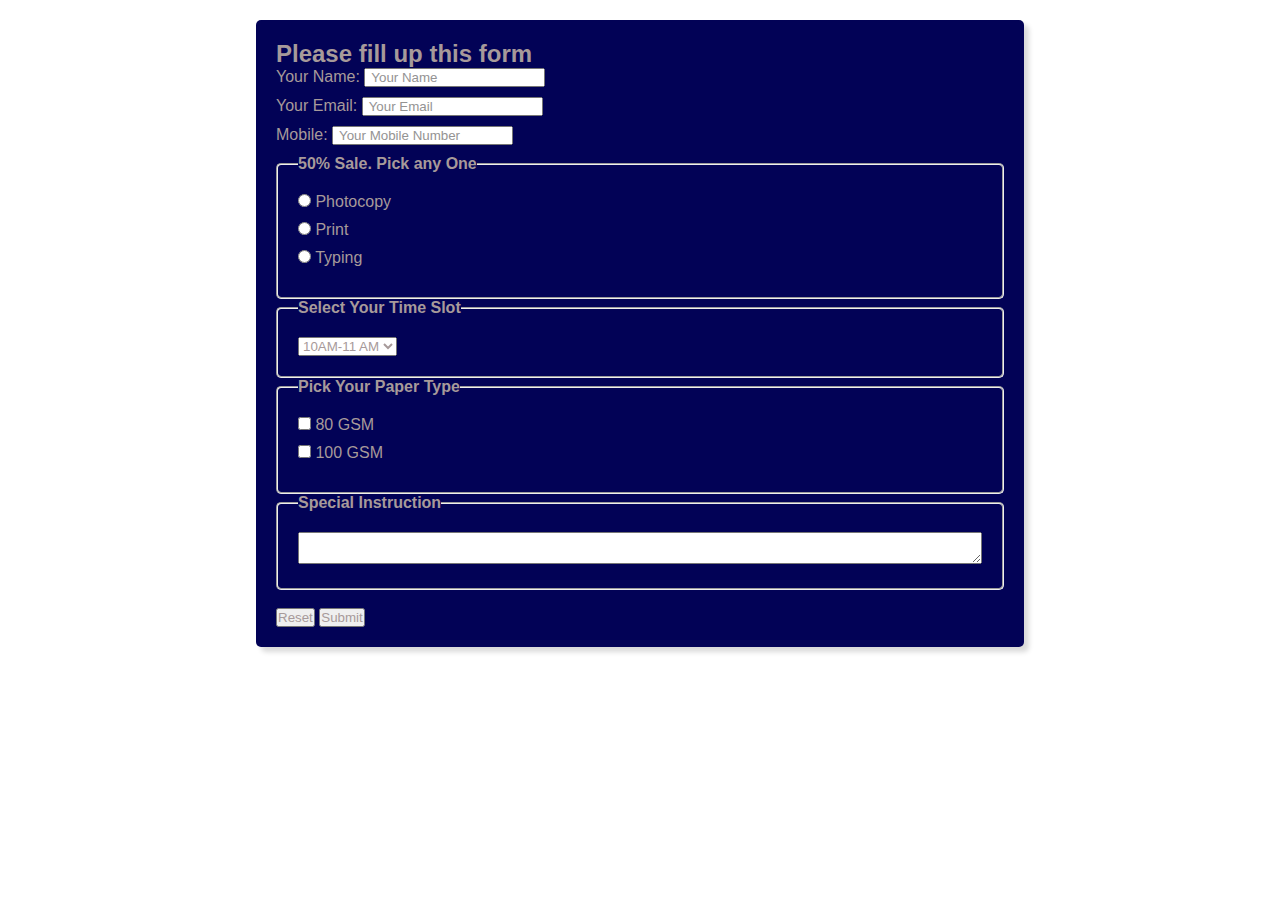
==== form.html @ 89d3992c "first commit" ====
<!DOCTYPE html>
<html lang="en">
<head>
    <meta charset="UTF-8">
    <meta name="viewport" content="width=device-width, initial-scale=1.0">
    <title>Form for Purchase</title>
    <style>
        *{
            margin: 0;
            padding: 0;
            box-sizing: border-box;
            font-family: poppins, arial;
            color: hsl(0, 7%, 63%);
        }
        
        label{
            display: block;
            margin-bottom: 10px;
        }

        input::placeholder{
            color: rgb(148, 147, 147);
            padding: 5px;
            width: 100%;
        }

        body{
            background-color: rgba(55, 12, 213, 0);
            width: 100%;
            height: 100vh;
        }

        main{
            width: 60%;
            height: auto;
            background-color: rgb(14, 2, 56);
            box-shadow: 5px 5px 5px rgba(0,0,0,0.15);
            margin: auto;
            background-color: rgb(2, 2, 86) ;
            padding: 20px;
            border-radius: 5px;
            margin-top: 20px;
        }

        fieldset{
            padding: 20px;
            border-radius: 5px;
        }

        legend{
            font-weight: 700;
        }

        textarea{
            width: 100%;
        }


    </style>
</head>
<body>
    <header>

    </header>
    <main>
        <h2>Please fill up this form</h2>
        <form action="">
            <label for="name"> Your Name:
                <input type="text" id="name" placeholder="Your Name">
            </label>
            <label for="email"> Your Email:
                <input type="email" name="email" id="email" placeholder="Your Email">
            </label>
            <label for="mobile">Mobile:
                <input type="number" id="mobile" placeholder="Your Mobile Number">
            </label>
            <fieldset>
                <legend>50% Sale. Pick any One</legend>
                <label for="photocopy">
                    <input type="radio" name="sale" id="photocopy"> Photocopy
                </label>
                <label for="print">
                    <input type="radio" name="sale" id="print"> Print
                </label>
                <label for="typing">
                    <input type="radio" name="sale" id="typing"> Typing
                </label>
            </fieldset>
            <fieldset>
                <legend>Select Your Time Slot</legend>
                <select name="timeslot" id="">
                    <option value="">10AM-11 AM</option>
                    <option value="">11AM-12PM</option>
                    <option value="">12PM-01PM</option>
                    <option value="">03PM-04PM</option>
                    
                </select>
            </fieldset>
            <fieldset>
                <legend>Pick Your Paper Type</legend>
                <label for="eighty-gsm">
                    <input type="checkbox" name="paper" id=""> 80 GSM
                </label>
                <label for="100gsm">
                    <input type="checkbox" name="100gsm" id=""> 100 GSM
                </label>
            </fieldset>
            <fieldset>
                <legend>Special Instruction</legend>
                <textarea name="" id=""></textarea>
            </fieldset>
            <br>
            <input type="reset" value="Reset">
            <input type="submit" value="Submit">
        </form>
    </main>
    <footer>

    </footer>
</body>
</html>
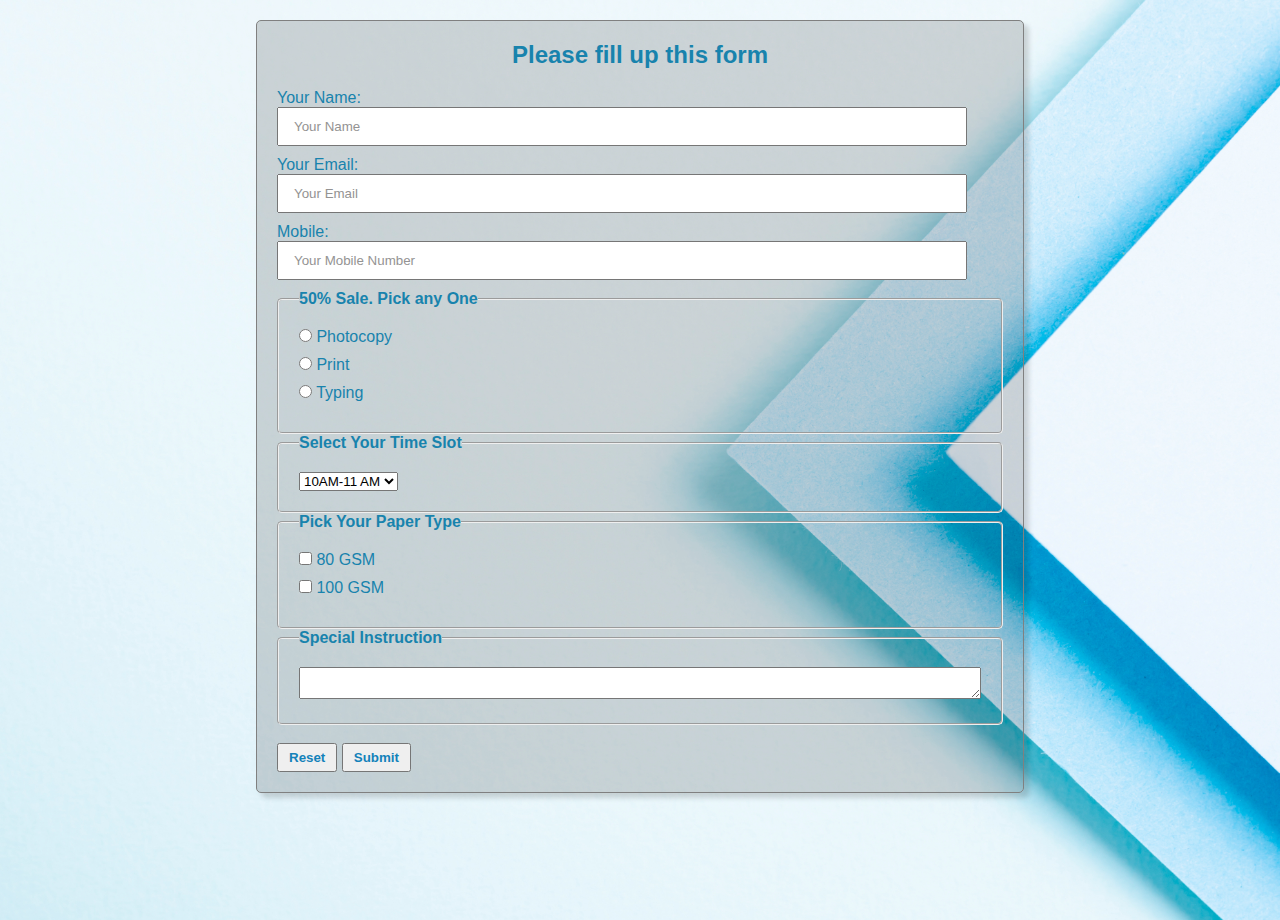
==== commit 5941a352: "finaly edited" ====
--- a/form.html
+++ b/form.html
@@ -10,7 +10,6 @@
             padding: 0;
             box-sizing: border-box;
             font-family: poppins, arial;
-            color: hsl(0, 7%, 63%);
         }
         
         label{
@@ -25,21 +24,26 @@
         }
 
         body{
-            background-color: rgba(55, 12, 213, 0);
+            background-image: url(images/2148320443.jpg);
+            background-position: center;
+            background-size: cover;
             width: 100%;
             height: 100vh;
+            opacity: 1;
         }
 
         main{
             width: 60%;
             height: auto;
-            background-color: rgb(14, 2, 56);
+            background-color: rgba(0,0,0,.15);
             box-shadow: 5px 5px 5px rgba(0,0,0,0.15);
             margin: auto;
-            background-color: rgb(2, 2, 86) ;
             padding: 20px;
             border-radius: 5px;
             margin-top: 20px;
+            border: 1px solid gray;
+            color: rgb(24, 131, 173);
+            
         }
 
         fieldset{
@@ -55,6 +59,20 @@
             width: 100%;
         }
 
+        .entry-title{
+        }
+
+        .entry-title label > input{
+            width: 95%;
+            padding: 10px;
+        }
+
+        .button{
+            padding: 5px 10px;
+            font-weight: 700;
+            color: rgb(19, 130, 186);
+        }
+
 
     </style>
 </head>
@@ -63,17 +81,19 @@
 
     </header>
     <main>
-        <h2>Please fill up this form</h2>
+        <h2 style="text-align: center; margin-bottom: 20px;">Please fill up this form</h2>
         <form action="">
-            <label for="name"> Your Name:
-                <input type="text" id="name" placeholder="Your Name">
-            </label>
-            <label for="email"> Your Email:
-                <input type="email" name="email" id="email" placeholder="Your Email">
-            </label>
-            <label for="mobile">Mobile:
-                <input type="number" id="mobile" placeholder="Your Mobile Number">
-            </label>
+            <div class="entry-title">
+                <label for="name"> Your Name:
+                    <input type="text" id="name" placeholder="Your Name">
+                </label>
+                <label for="email"> Your Email:
+                    <input type="email" name="email" id="email" placeholder="Your Email">
+                </label>
+                <label for="mobile">Mobile:
+                    <input type="number" id="mobile" placeholder="Your Mobile Number">
+                </label>
+            </div>
             <fieldset>
                 <legend>50% Sale. Pick any One</legend>
                 <label for="photocopy">
@@ -110,8 +130,8 @@
                 <textarea name="" id=""></textarea>
             </fieldset>
             <br>
-            <input type="reset" value="Reset">
-            <input type="submit" value="Submit">
+            <input type="reset" value="Reset" class="button">
+            <input type="submit" value="Submit" class="button">
         </form>
     </main>
     <footer>
